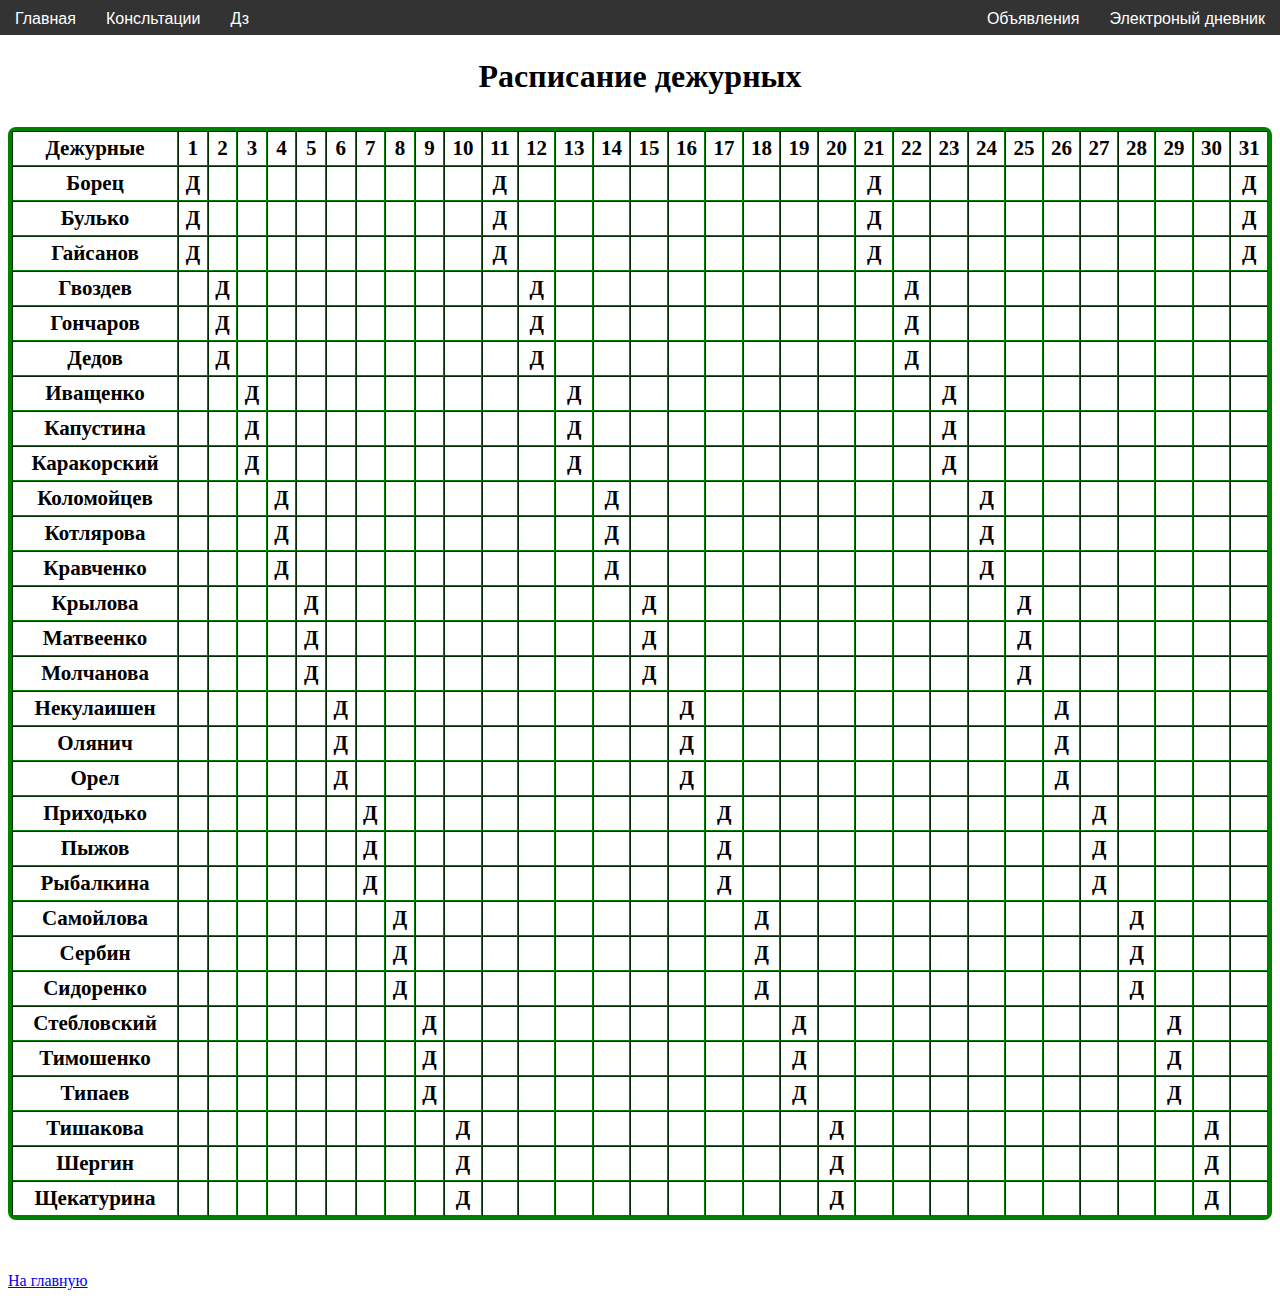
==== dex.html @ 7c27d5ae "Add files via upload" ====
<html>
<head>
<title>Дежурные</title>
<link rel="shortcut icon" href="77533949.jpg">
<link rel="stylesheet" type="text/css" href="menu.css">
</head><div class="sc2 sc">
    <a href="index.html">Главная</a>
    <a href="pac.html">Консльтации</a>
    <a href="dz.html">Дз</a>
    <div class="sc1">
        <a href="">Электроный дневник</a>
        <a href="ob.html">Объявления</a>
    </div>
</div>
<br>
<h1>
<p align="center">
    Расписание дежурных
    </h1>
    <p align="left">
        <table border="5" width="100%" cellpadding="4" cellspacing="0">
            <tr>
                <th>Дежурные</th><th>1</th><th>2</th><th>3</th><th>4</th><th>5</th><th>6</th><th>7</th><th>8</th><th>9</th><th>10</th><th>11</th><th>12</th><th>13</th><th>14</th><th>15</th><th>16</th><th>17</th><th>18</th><th>19</th><th>20</th><th>21</th><th>22</th><th>23</th><th>24</th><th>25</th><th>26</th><th>27</th><th>28</th><th>29</th><th>30</th><th>31</th>
            </tr>
            <tr>
                <th>Борец</th><th>Д</th><th></th><th></th><th></th><th></th><th></th><th></th><th></th><th></th><th></th><th>Д</th><th></th><th></th><th></th><th></th><th></th><th></th><th></th><th></th><th></th><th>Д</th><th></th><th></th><th></th><th></th><th></th><th></th><th></th><th></th><th></th><th>Д</th>
            </tr>
            <tr>
                <th>Булько</th><th>Д</th><th></th><th></th><th></th><th></th><th></th><th></th><th></th><th></th><th></th><th>Д</th><th></th><th></th><th></th><th></th><th></th><th></th><th></th><th></th><th></th><th>Д</th><th></th><th></th><th></th><th></th><th></th><th></th><th></th><th></th><th></th><th>Д</th>
            </tr>
            <tr>
                <th>Гайсанов</th><th>Д</th><th></th><th></th><th></th><th></th><th></th><th></th><th></th><th></th><th></th><th>Д</th><th></th><th></th><th></th><th></th><th></th><th></th><th></th><th></th><th></th><th>Д</th><th></th><th></th><th></th><th></th><th></th><th></th><th></th><th></th><th></th><th>Д</th>
            </tr>
            <tr>
                <th>Гвоздев</th><th></th><th>Д</th><th></th><th></th><th></th><th></th><th></th><th></th><th></th><th></th><th></th><th>Д</th><th></th><th></th><th></th><th></th><th></th><th></th><th></th><th></th><th></th><th>Д</th><th></th><th></th><th></th><th></th><th></th><th></th><th></th><th></th><th></th>
            </tr>
            <tr>
               <th>Гончаров</th><th></th><th>Д</th><th></th><th></th><th></th><th></th><th></th><th></th><th></th><th></th><th></th><th>Д</th><th></th><th></th><th></th><th></th><th></th><th></th><th></th><th></th><th></th><th>Д</th><th></th><th></th><th></th><th></th><th></th><th></th><th></th><th></th><th></th>
            </tr>
            <tr>
                <th>Дедов</th><th></th><th>Д</th><th></th><th></th><th></th><th></th><th></th><th></th><th></th><th></th><th></th><th>Д</th><th></th><th></th><th></th><th></th><th></th><th></th><th></th><th></th><th></th><th>Д</th><th></th><th></th><th></th><th></th><th></th><th></th><th></th><th></th><th></th>
            </tr>
            <tr>
                <th>Иващенко</th><th></th><th></th><th>Д</th><th></th><th></th><th></th><th></th><th></th><th></th><th></th><th></th><th></th><th>Д</th><th></th><th></th><th></th><th></th><th></th><th></th><th></th><th></th><th></th><th>Д</th><th></th><th></th><th></th><th></th><th></th><th></th><th></th><th></th>
            </tr>
            <tr>
                <th>Капустина</th><th></th><th></th><th>Д</th><th></th><th></th><th></th><th></th><th></th><th></th><th></th><th></th><th></th><th>Д</th><th></th><th></th><th></th><th></th><th></th><th></th><th></th><th></th><th></th><th>Д</th><th></th><th></th><th></th><th></th><th></th><th></th><th></th><th></th>
            </tr>
            <tr>
                <th>Каракорский</th><th></th><th></th><th>Д</th><th></th><th></th><th></th><th></th><th></th><th></th><th></th><th></th><th></th><th>Д</th><th></th><th></th><th></th><th></th><th></th><th></th><th></th><th></th><th></th><th>Д</th><th></th><th></th><th></th><th></th><th></th><th></th><th></th><th></th>
            </tr>
            <tr>
               <th>Коломойцев</th><th></th><th></th><th></th><th>Д</th><th></th><th></th><th></th><th></th><th></th><th></th><th></th><th></th><th></th><th>Д</th><th></th><th></th><th></th><th></th><th></th><th></th><th></th><th></th><th></th><th>Д</th><th></th><th></th><th></th><th></th><th></th><th></th><th></th>
            </tr>
            <tr>
                <th>Котлярова</th><th></th><th></th><th></th><th>Д</th><th></th><th></th><th></th><th></th><th></th><th></th><th></th><th></th><th></th><th>Д</th><th></th><th></th><th></th><th></th><th></th><th></th><th></th><th></th><th></th><th>Д</th><th></th><th></th><th></th><th></th><th></th><th></th><th></th>
            </tr>
            <tr>
                <th>Кравченко</th><th></th><th></th><th></th><th>Д</th><th></th><th></th><th></th><th></th><th></th><th></th><th></th><th></th><th></th><th>Д</th><th></th><th></th><th></th><th></th><th></th><th></th><th></th><th></th><th></th><th>Д</th><th></th><th></th><th></th><th></th><th></th><th></th><th></th>
            </tr>
            <tr>
                <th>Крылова</th><th></th><th></th><th></th><th></th><th>Д</th><th></th><th></th><th></th><th></th><th></th><th></th><th></th><th></th><th></th><th>Д</th><th></th><th></th><th></th><th></th><th></th><th></th><th></th><th></th><th></th><th>Д</th><th></th><th></th><th></th><th></th><th></th><th></th>
            </tr>
            <tr>
                <th>Матвеенко</th><th></th><th></th><th></th><th></th><th>Д</th><th></th><th></th><th></th><th></th><th></th><th></th><th></th><th></th><th></th><th>Д</th><th></th><th></th><th></th><th></th><th></th><th></th><th></th><th></th><th></th><th>Д</th><th></th><th></th><th></th><th></th><th></th><th></th>
            </tr>
            <tr>
                <th>Молчанова</th><th></th><th></th><th></th><th></th><th>Д</th><th></th><th></th><th></th><th></th><th></th><th></th><th></th><th></th><th></th><th>Д</th><th></th><th></th><th></th><th></th><th></th><th></th><th></th><th></th><th></th><th>Д</th><th></th><th></th><th></th><th></th><th></th><th></th>
            </tr>
            <tr>
                <th>Некулаишен</th><th></th><th></th><th></th><th></th><th></th><th>Д</th><th></th><th></th><th></th><th></th><th></th><th></th><th></th><th></th><th></th><th>Д</th><th></th><th></th><th></th><th></th><th></th><th></th><th></th><th></th><th></th><th>Д</th><th></th><th></th><th></th><th></th><th></th>
            </tr>
            <tr>
                <th>Олянич</th><th></th><th></th><th></th><th></th><th></th><th>Д</th><th></th><th></th><th></th><th></th><th></th><th></th><th></th><th></th><th></th><th>Д</th><th></th><th></th><th></th><th></th><th></th><th></th><th></th><th></th><th></th><th>Д</th><th></th><th></th><th></th><th></th><th></th>
            </tr>
            <tr>
                <th>Орел</th><th></th><th></th><th></th><th></th><th></th><th>Д</th><th></th><th></th><th></th><th></th><th></th><th></th><th></th><th></th><th></th><th>Д</th><th></th><th></th><th></th><th></th><th></th><th></th><th></th><th></th><th></th><th>Д</th><th></th><th></th><th></th><th></th><th></th>
            </tr>
            <tr>
                <th>Приходько</th><th></th><th></th><th></th><th></th><th></th><th></th><th>Д</th><th></th><th></th><th></th><th></th><th></th><th></th><th></th><th></th><th></th><th>Д</th><th></th><th></th><th></th><th></th><th></th><th></th><th></th><th></th><th></th><th>Д</th><th></th><th></th><th></th><th></th>
            </tr>
            <tr>
                <th>Пыжов</th><th></th><th></th><th></th><th></th><th></th><th></th><th>Д</th><th></th><th></th><th></th><th></th><th></th><th></th><th></th><th></th><th></th><th>Д</th><th></th><th></th><th></th><th></th><th></th><th></th><th></th><th></th><th></th><th>Д</th><th></th><th></th><th></th><th></th>
            </tr>
            <tr>
                <th>Рыбалкина</th><th></th><th></th><th></th><th></th><th></th><th></th><th>Д</th><th></th><th></th><th></th><th></th><th></th><th></th><th></th><th></th><th></th><th>Д</th><th></th><th></th><th></th><th></th><th></th><th></th><th></th><th></th><th></th><th>Д</th><th></th><th></th><th></th><th></th>
            </tr>
            <tr>
                <th>Самойлова</th><th></th><th></th><th></th><th></th><th></th><th></th><th></th><th>Д</th><th></th><th></th><th></th><th></th><th></th><th></th><th></th><th></th><th></th><th>Д</th><th></th><th></th><th></th><th></th><th></th><th></th><th></th><th></th><th></th><th>Д</th><th></th><th></th><th></th>
            </tr>
            <tr>
                <th>Сербин</th><th></th><th></th><th></th><th></th><th></th><th></th><th></th><th>Д</th><th></th><th></th><th></th><th></th><th></th><th></th><th></th><th></th><th></th><th>Д</th><th></th><th></th><th></th><th></th><th></th><th></th><th></th><th></th><th></th><th>Д</th><th></th><th></th><th></th>
            </tr>
            <tr>
                <th>Сидоренко</th><th></th><th></th><th></th><th></th><th></th><th></th><th></th><th>Д</th><th></th><th></th><th></th><th></th><th></th><th></th><th></th><th></th><th></th><th>Д</th><th></th><th></th><th></th><th></th><th></th><th></th><th></th><th></th><th></th><th>Д</th><th></th><th></th><th></th>
            </tr>
            <tr>
                <th>Стебловский</th><th></th><th></th><th></th><th></th><th></th><th></th><th></th><th></th><th>Д</th><th></th><th></th><th></th><th></th><th></th><th></th><th></th><th></th><th></th><th>Д</th><th></th><th></th><th></th><th></th><th></th><th></th><th></th><th></th><th></th><th>Д</th><th></th><th></th>
            </tr>
            <tr>
                <th>Тимошенко</th><th></th><th></th><th></th><th></th><th></th><th></th><th></th><th></th><th>Д</th><th></th><th></th><th></th><th></th><th></th><th></th><th></th><th></th><th></th><th>Д</th><th></th><th></th><th></th><th></th><th></th><th></th><th></th><th></th><th></th><th>Д</th><th></th><th></th>
            </tr>
            <tr>
                <th>Типаев</th><th></th><th></th><th></th><th></th><th></th><th></th><th></th><th></th><th>Д</th><th></th><th></th><th></th><th></th><th></th><th></th><th></th><th></th><th></th><th>Д</th><th></th><th></th><th></th><th></th><th></th><th></th><th></th><th></th><th></th><th>Д</th><th></th><th></th>
            </tr>
            <tr>
                <th>Тишакова</th><th></th><th></th><th></th><th></th><th></th><th></th><th></th><th></th><th></th><th>Д</th><th></th><th></th><th></th><th></th><th></th><th></th><th></th><th></th><th></th><th>Д</th><th></th><th></th><th></th><th></th><th></th><th></th><th></th><th></th><th></th><th>Д</th><th></th>
            </tr>
            <tr>
                <th>Шергин</th><th></th><th></th><th></th><th></th><th></th><th></th><th></th><th></th><th></th><th>Д</th><th></th><th></th><th></th><th></th><th></th><th></th><th></th><th></th><th></th><th>Д</th><th></th><th></th><th></th><th></th><th></th><th></th><th></th><th></th><th></th><th>Д</th><th></th>
            </tr>
            <tr>
                <th>Щекатурина</th><th></th><th></th><th></th><th></th><th></th><th></th><th></th><th></th><th></th><th>Д</th><th></th><th></th><th></th><th></th><th></th><th></th><th></th><th></th><th></th><th>Д</th><th></th><th></th><th></th><th></th><th></th><th></th><th></th><th></th><th></th><th>Д</th><th></th>
            </tr>
        </table>
    </p>
    <br>
    <br>
<a href="index.html" class="po">На главную</a>
</html>
---- menu.css ----
html table {
	border-radius: 8px;
	font-size: 20px;
	border: 4px solid green;
}

html th {
	font-size: 21px;
}
.sc {
	position: absolute;
	left: 10px;
	top: 0px;
	height: 35px;
	right: 0px;
	background: #333;
}
.sc2 {
	position: absolute;
	left: 0px;
	top: 0px;
	height: 35px;
	right: 0px;
	background: #333;
}
.sc a {
	padding: 10px 15px;
	color: #fff;
	float: left;
	font-family: Arial, sans-serif;
	text-decoration: none;
}
.sc1 a {
	float: right;
}
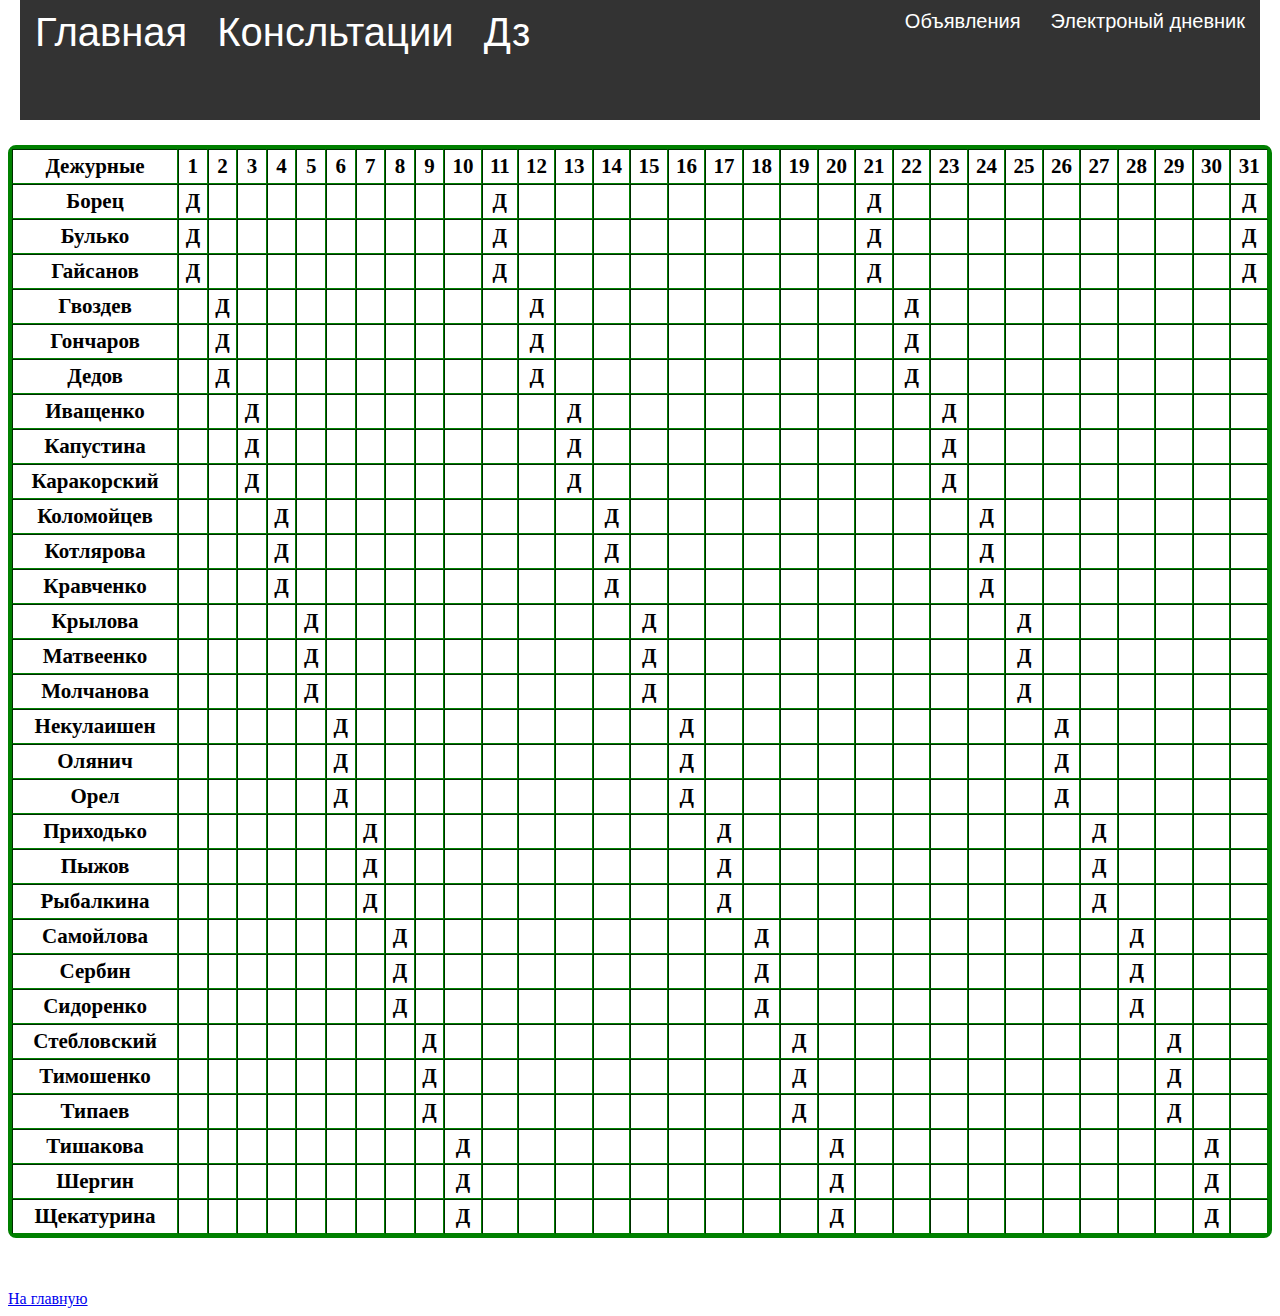
==== commit ef50ad00: "Add files via upload" ====
--- a/dex.html
+++ b/dex.html
@@ -12,6 +12,7 @@
         <a href="ob.html">Объявления</a>
     </div>
 </div>
+<br>
 <br>
 <h1>
 <p align="center">
--- a/menu.css
+++ b/menu.css
@@ -9,18 +9,18 @@
 }
 .sc {
 	position: absolute;
-	left: 10px;
+	left: 20px;
 	top: 0px;
-	height: 35px;
+	height: 50px;
 	right: 0px;
 	background: #333;
 }
 .sc2 {
 	position: absolute;
-	left: 0px;
+	left: 20px;
 	top: 0px;
-	height: 35px;
-	right: 0px;
+	height: 120px;
+	right: 20px;
 	background: #333;
 }
 .sc a {
@@ -29,7 +29,9 @@
 	float: left;
 	font-family: Arial, sans-serif;
 	text-decoration: none;
+	font-size: 40pX;
 }
 .sc1 a {
 	float: right;
+	font-size: 20pX;
 }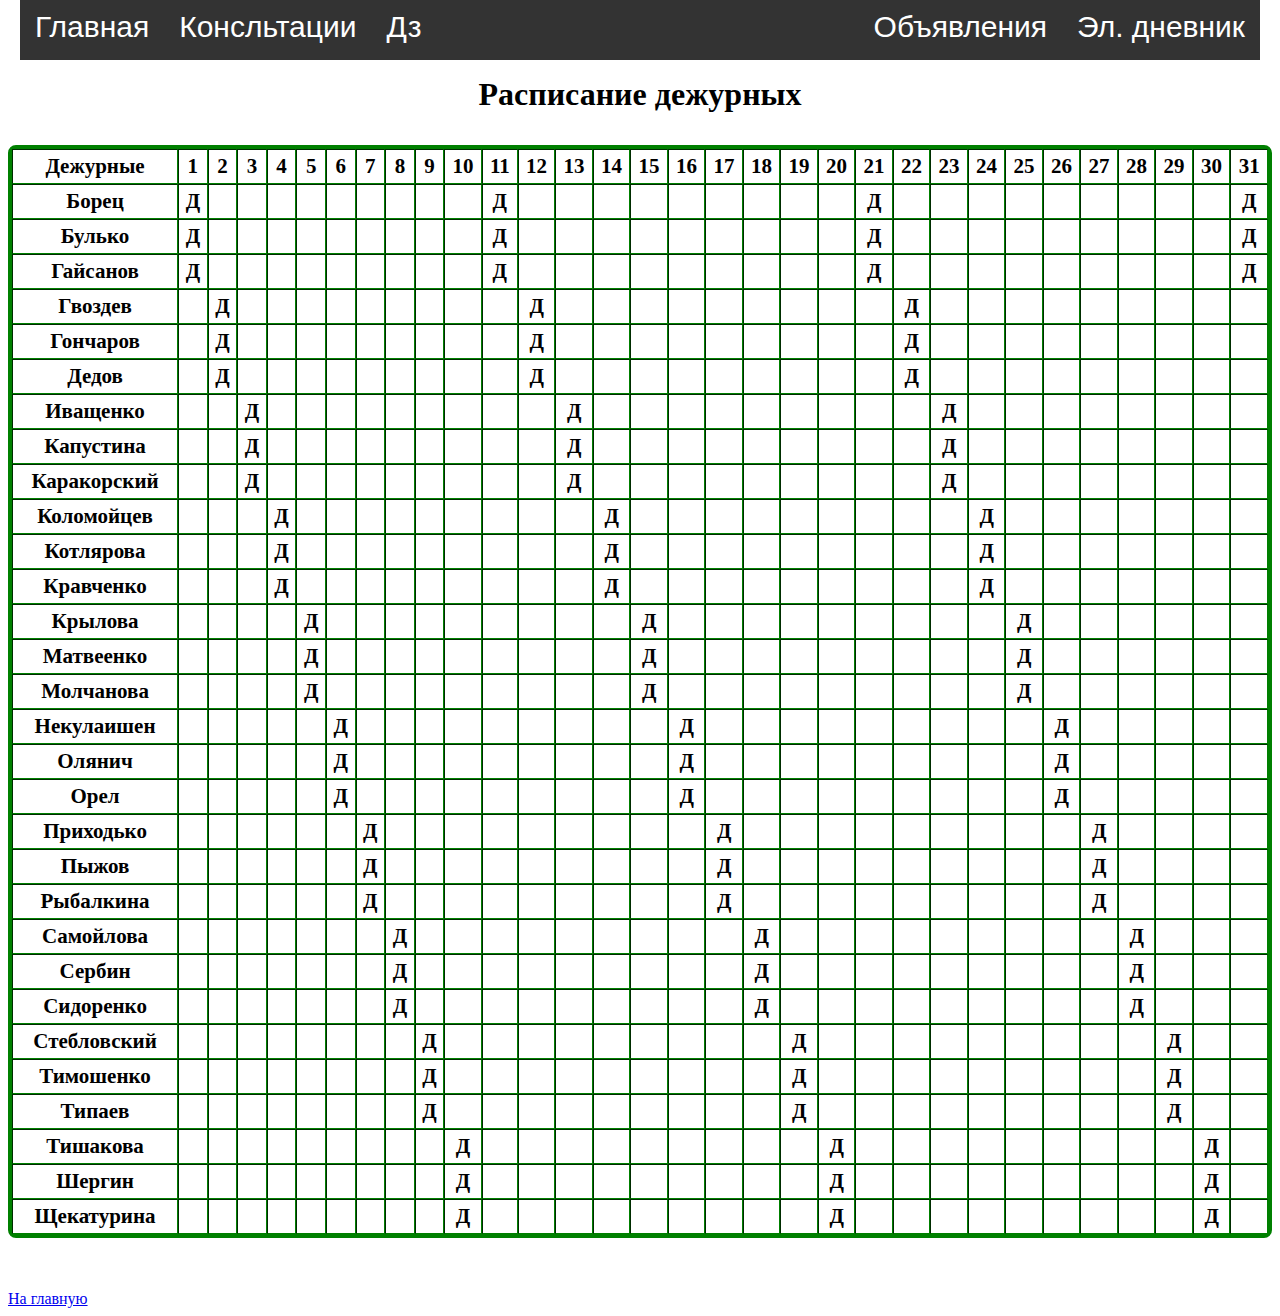
==== commit 7fc1e491: "Add files via upload" ====
--- a/dex.html
+++ b/dex.html
@@ -8,7 +8,7 @@
     <a href="pac.html">Консльтации</a>
     <a href="dz.html">Дз</a>
     <div class="sc1">
-        <a href="">Электроный дневник</a>
+        <a href="">Эл. дневник</a>
         <a href="ob.html">Объявления</a>
     </div>
 </div>
--- a/menu.css
+++ b/menu.css
@@ -11,7 +11,7 @@
 	position: absolute;
 	left: 20px;
 	top: 0px;
-	height: 50px;
+	height: 60px;
 	right: 0px;
 	background: #333;
 }
@@ -19,7 +19,7 @@
 	position: absolute;
 	left: 20px;
 	top: 0px;
-	height: 120px;
+	height: 60px;
 	right: 20px;
 	background: #333;
 }
@@ -29,9 +29,9 @@
 	float: left;
 	font-family: Arial, sans-serif;
 	text-decoration: none;
-	font-size: 40pX;
+	font-size: 30pX;
 }
 .sc1 a {
 	float: right;
-	font-size: 20pX;
+	font-size: 30pX;
 }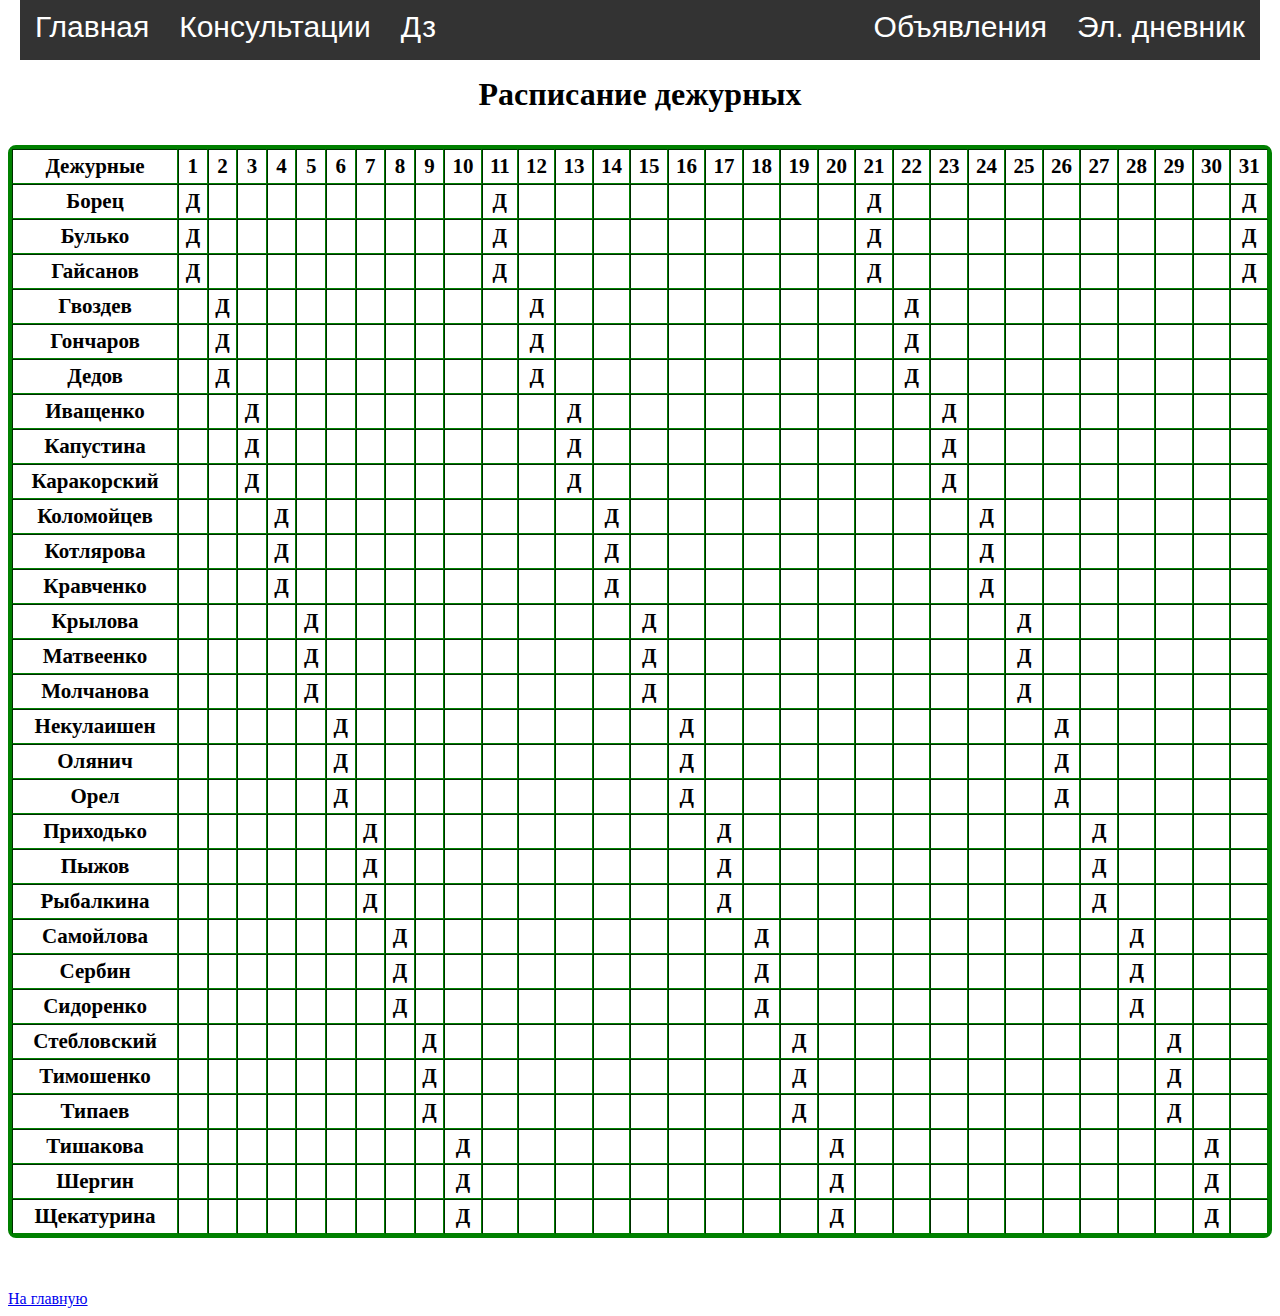
==== commit 2471f85d: "Add files via upload" ====
--- a/dex.html
+++ b/dex.html
@@ -5,10 +5,10 @@
 <link rel="stylesheet" type="text/css" href="menu.css">
 </head><div class="sc2 sc">
     <a href="index.html">Главная</a>
-    <a href="pac.html">Консльтации</a>
+    <a href="pac.html">Консультации</a>
     <a href="dz.html">Дз</a>
     <div class="sc1">
-        <a href="">Эл. дневник</a>
+        <a href="https://hs-open.ris61edu.ru/auth/login-page">Эл. дневник</a>
         <a href="ob.html">Объявления</a>
     </div>
 </div>
